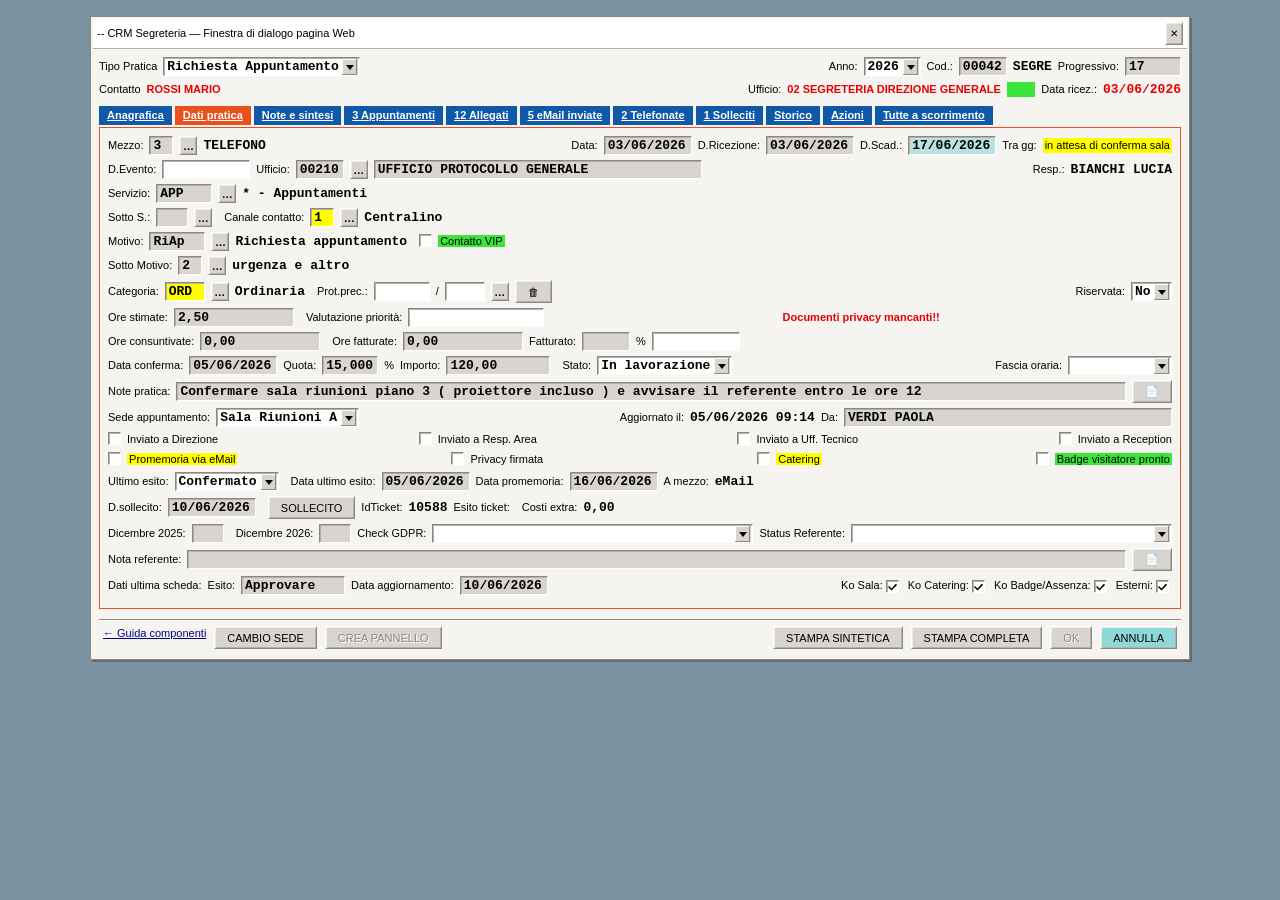
==== demo/crm.html @ f08f1b78 "Publish CSS, demos, and root redirect for GitHub Pages Add the library file, both demo pages, and a " ====
<!DOCTYPE html>
<html lang="it">
<head>
  <meta charset="UTF-8">
  <meta name="viewport" content="width=device-width, initial-scale=1.0">
  <title>millenium-bug — demo CRM Segreteria</title>
  <link rel="stylesheet" href="../millenium-bug.css">
</head>
<body>

<dialog open aria-labelledby="window-title">
  <header>
    <h1 id="window-title">-- CRM Segreteria — Finestra di dialogo pagina Web</h1>
    <button type="button" aria-label="Chiudi">✕</button>
  </header>

  <form>
    <p>
      <label for="tipo-pratica">Tipo Pratica</label>
      <select id="tipo-pratica">
        <option selected>Richiesta Appuntamento</option>
        <option>Protocollo in entrata</option>
        <option>Convocazione riunione</option>
      </select>
      <span class="mb-right"></span>
      <label for="anno">Anno:</label>
      <select id="anno">
        <option selected>2026</option>
        <option>2025</option>
      </select>
      <label for="codice">Cod.:</label>
      <input id="codice" size="5" value="00042" readonly>
      <output>SEGRE</output>
      <label for="progressivo">Progressivo:</label>
      <input id="progressivo" size="6" value="17" readonly>
    </p>

    <p>
      <span>Contatto</span>
      <em>ROSSI MARIO</em>
      <span class="mb-right"></span>
      <span>Ufficio:</span>
      <em>02 SEGRETERIA DIREZIONE GENERALE</em>
      <mark class="mb-ok">&nbsp;&nbsp;&nbsp;&nbsp;&nbsp;&nbsp;&nbsp;&nbsp;</mark>
      <span>Data ricez.:</span>
      <em><time datetime="2026-06-03">03/06/2026</time></em>
    </p>

    <nav aria-label="Sezioni pratica">
      <a href="#">Anagrafica</a>
      <a href="#" aria-current="page">Dati pratica</a>
      <a href="#">Note e sintesi</a>
      <a href="#">3 Appuntamenti</a>
      <a href="#">12 Allegati</a>
      <a href="#">5 eMail inviate</a>
      <a href="#">2 Telefonate</a>
      <a href="#">1 Solleciti</a>
      <a href="#">Storico</a>
      <a href="#">Azioni</a>
      <a href="#">Tutte a scorrimento</a>
    </nav>

    <section aria-label="Dati pratica">
      <p>
        <label for="mezzo">Mezzo:</label>
        <input id="mezzo" size="2" value="3" readonly>
        <button type="button" class="mb-lookup" aria-label="Cerca mezzo"></button>
        <output>TELEFONO</output>
        <span class="mb-right"></span>
        <label for="data">Data:</label>
        <input id="data" size="10" value="03/06/2026" readonly>
        <label for="d-ricezione">D.Ricezione:</label>
        <input id="d-ricezione" size="10" value="03/06/2026" readonly>
        <label for="d-scad">D.Scad.:</label>
        <input id="d-scad" class="mb-due" size="10" value="17/06/2026" readonly>
        <span>Tra gg:</span>
        <mark>in attesa di conferma sala</mark>
      </p>

      <p>
        <label for="d-evento">D.Evento:</label>
        <input id="d-evento" size="10">
        <label for="ufficio">Ufficio:</label>
        <input id="ufficio" size="5" value="00210" readonly>
        <button type="button" class="mb-lookup" aria-label="Cerca ufficio"></button>
        <input size="40" value="UFFICIO PROTOCOLLO GENERALE" readonly aria-label="Descrizione ufficio">
        <span class="mb-right"></span>
        <span>Resp.:</span>
        <output>BIANCHI LUCIA</output>
      </p>

      <p>
        <label for="servizio">Servizio:</label>
        <input id="servizio" size="6" value="APP" readonly>
        <button type="button" class="mb-lookup" aria-label="Cerca servizio"></button>
        <output>* - Appuntamenti</output>
      </p>

      <p>
        <label for="sotto-s">Sotto S.:</label>
        <input id="sotto-s" size="3" readonly>
        <button type="button" class="mb-lookup" aria-label="Cerca sotto servizio"></button>
        <span class="mb-right"></span>
        <label for="canale">Canale contatto:</label>
        <input id="canale" class="mb-mark" size="2" value="1" readonly>
        <button type="button" class="mb-lookup" aria-label="Cerca canale"></button>
        <output>Centralino</output>
        <span class="mb-grow"></span>
      </p>

      <p>
        <label for="motivo">Motivo:</label>
        <input id="motivo" size="6" value="RiAp" readonly>
        <button type="button" class="mb-lookup" aria-label="Cerca motivo"></button>
        <output>Richiesta appuntamento</output>
        <span class="mb-right"></span>
        <label><input type="checkbox"> <mark class="mb-ok">Contatto VIP</mark></label>
        <span class="mb-grow"></span>
      </p>

      <p>
        <label for="sotto-motivo">Sotto Motivo:</label>
        <input id="sotto-motivo" size="2" value="2" readonly>
        <button type="button" class="mb-lookup" aria-label="Cerca sotto motivo"></button>
        <output>urgenza e altro</output>
      </p>

      <p>
        <label for="categoria">Categoria:</label>
        <input id="categoria" class="mb-mark" size="4" value="ORD" readonly>
        <button type="button" class="mb-lookup" aria-label="Cerca categoria"></button>
        <output>Ordinaria</output>
        <span class="mb-right"></span>
        <label for="prot-prec">Prot.prec.:</label>
        <input id="prot-prec" size="6"> / <input size="4" aria-label="Protocollo precedente, anno">
        <button type="button" class="mb-lookup" aria-label="Cerca protocollo"></button>
        <button type="button" aria-label="Elimina collegamento">🗑</button>
        <span class="mb-grow"></span>
        <label for="riservata">Riservata:</label>
        <select id="riservata">
          <option selected>No</option>
          <option>Sì</option>
        </select>
      </p>

      <p>
        <label for="ore-stimate">Ore stimate:</label>
        <input id="ore-stimate" size="14" value="2,50" readonly>
        <span class="mb-right"></span>
        <label for="priorita">Valutazione priorità:</label>
        <input id="priorita" size="16">
        <span class="mb-grow"></span>
        <em>Documenti privacy mancanti!!</em>
        <span class="mb-grow"></span>
      </p>

      <p>
        <label for="ore-consuntivate">Ore consuntivate:</label>
        <input id="ore-consuntivate" size="14" value="0,00" readonly>
        <span class="mb-right"></span>
        <label for="ore-fatturate">Ore fatturate:</label>
        <input id="ore-fatturate" size="14" value="0,00" readonly>
        <label for="fatturato">Fatturato:</label>
        <input id="fatturato" size="5" disabled> %
        <input size="10" aria-label="Data fatturazione">
        <span class="mb-grow"></span>
      </p>

      <p>
        <label for="data-conferma">Data conferma:</label>
        <input id="data-conferma" size="10" value="05/06/2026" readonly>
        <label for="quota">Quota:</label>
        <input id="quota" size="6" value="15,000" readonly> %
        <label for="importo">Importo:</label>
        <input id="importo" size="12" value="120,00" readonly>
        <span class="mb-right"></span>
        <label for="stato">Stato:</label>
        <select id="stato">
          <option selected>In lavorazione</option>
          <option>Chiusa</option>
        </select>
        <span class="mb-grow"></span>
        <label for="fascia">Fascia oraria:</label>
        <select id="fascia">
          <option selected></option>
          <option>Mattina</option>
          <option>Pomeriggio</option>
        </select>
      </p>

      <p>
        <label for="note-pratica">Note pratica:</label>
        <input id="note-pratica" class="mb-grow" value="Confermare sala riunioni piano 3 ( proiettore incluso ) e avvisare il referente entro le ore 12" readonly>
        <button type="button" aria-label="Apri note">📄</button>
      </p>

      <p>
        <label for="sede-app">Sede appuntamento:</label>
        <select id="sede-app">
          <option selected>Sala Riunioni A</option>
          <option>Sala Riunioni B</option>
          <option>Videoconferenza</option>
        </select>
        <span class="mb-right"></span>
        <span>Aggiornato il:</span>
        <output><time datetime="2026-06-05T09:14">05/06/2026 09:14</time></output>
        <span>Da:</span>
        <input size="40" value="VERDI PAOLA" readonly aria-label="Aggiornato da">
      </p>

      <p>
        <label><input type="checkbox"> Inviato a Direzione</label>
        <span class="mb-grow"></span>
        <label><input type="checkbox"> Inviato a Resp. Area</label>
        <span class="mb-grow"></span>
        <label><input type="checkbox"> Inviato a Uff. Tecnico</label>
        <span class="mb-grow"></span>
        <label><input type="checkbox"> Inviato a Reception</label>
      </p>

      <p>
        <label><input type="checkbox"> <mark>Promemoria via eMail</mark></label>
        <span class="mb-grow"></span>
        <label><input type="checkbox"> Privacy firmata</label>
        <span class="mb-grow"></span>
        <label><input type="checkbox"> <mark>Catering</mark></label>
        <span class="mb-grow"></span>
        <label><input type="checkbox"> <mark class="mb-ok">Badge visitatore pronto</mark></label>
      </p>

      <p>
        <label for="ultimo-esito">Ultimo esito:</label>
        <select id="ultimo-esito">
          <option selected>Confermato</option>
          <option>Rinviato</option>
          <option>Annullato</option>
        </select>
        <span class="mb-right"></span>
        <label for="data-ultimo-esito">Data ultimo esito:</label>
        <input id="data-ultimo-esito" size="10" value="05/06/2026" readonly>
        <label for="data-promemoria">Data promemoria:</label>
        <input id="data-promemoria" size="10" value="16/06/2026" readonly>
        <span>A mezzo:</span>
        <output>eMail</output>
        <span class="mb-grow"></span>
      </p>

      <p>
        <label for="d-sollecito">D.sollecito:</label>
        <input id="d-sollecito" size="10" value="10/06/2026" readonly>
        <span class="mb-right"></span>
        <button type="button">Sollecito</button>
        <span>IdTicket:</span>
        <output>10588</output>
        <span>Esito ticket:</span>
        <output></output>
        <span>Costi extra:</span>
        <output>0,00</output>
        <span class="mb-grow"></span>
      </p>

      <p>
        <label for="dic-2025">Dicembre 2025:</label>
        <input id="dic-2025" size="3" readonly>
        <span class="mb-right"></span>
        <label for="dic-2026">Dicembre 2026:</label>
        <input id="dic-2026" size="3" readonly>
        <label for="check-gdpr">Check GDPR:</label>
        <select id="check-gdpr" class="mb-grow">
          <option selected></option>
          <option>Conforme</option>
        </select>
        <label for="status-ref">Status Referente:</label>
        <select id="status-ref" class="mb-grow">
          <option selected></option>
          <option>Attivo</option>
        </select>
      </p>

      <p>
        <label for="nota-ref">Nota referente:</label>
        <input id="nota-ref" class="mb-grow" readonly>
        <button type="button" aria-label="Apri nota">📄</button>
      </p>

      <p>
        <span>Dati ultima scheda:</span>
        <label for="esito-scheda">Esito:</label>
        <input id="esito-scheda" size="12" value="Approvare" readonly>
        <label for="data-agg">Data aggiornamento:</label>
        <input id="data-agg" size="10" value="10/06/2026" readonly>
        <span class="mb-grow"></span>
        <label>Ko Sala: <input type="checkbox" checked></label>
        <label>Ko Catering: <input type="checkbox" checked></label>
        <label>Ko Badge/Assenza: <input type="checkbox" checked></label>
        <label>Esterni: <input type="checkbox" checked></label>
      </p>
    </section>

    <menu>
      <li><a href="index.html">← Guida componenti</a></li>
      <li><button type="button">Cambio Sede</button></li>
      <li><button type="button" disabled>Crea Pannello</button></li>
      <li><button type="button" class="mb-right">Stampa Sintetica</button></li>
      <li><button type="button">Stampa Completa</button></li>
      <li><button type="submit" disabled>OK</button></li>
      <li><button type="button" class="mb-primary">Annulla</button></li>
    </menu>
  </form>
</dialog>

</body>
</html>
---- millenium-bug.css ----
/*!
 * millenium-bug.css — Retro banking vibes for your website
 * Classless-first: gli elementi HTML semantici sono stilati direttamente,
 * le classi .mb-* sono solo modificatori.
 * https://github.com/matteocosta/millenium-bug
 */

/* ==========================================================================
   1. TOKENS
   ========================================================================== */

:root {
  /* Palette gestionale web anni '90 (IE su Windows) */
  --mb-window: #f5f4f1;          /* interno finestra: quasi bianco */
  --mb-face: #d8d4cf;            /* grigio dei campi e dei bottoni */
  --mb-face-light: #eceae6;
  --mb-white: #ffffff;
  --mb-shadow: #8a8880;
  --mb-shadow-dark: #b3b0aa;
  --mb-text: #000000;
  --mb-desktop: #7d92a1;         /* sfondo dietro la finestra */

  /* Campi */
  --mb-field-bg: #ffffff;
  --mb-field-text: #000000;

  /* Tab */
  --mb-tab: #1058a8;
  --mb-tab-text: #ffffff;
  --mb-tab-active: #e8501e;

  /* Stati */
  --mb-mark: #ffff00;            /* warning / evidenza */
  --mb-ok: #39e639;              /* ok / attivo */
  --mb-due: #b8e2e2;             /* scadenze */
  --mb-alert: #e60000;           /* alert testuali */
  --mb-primary: #8ed8d8;         /* bottone primario ciano */
  --mb-link: #000080;

  /* Font */
  --mb-font: "Tahoma", "MS Sans Serif", "Segoe UI", Verdana, sans-serif;
  --mb-font-size: 11px;
  --mb-font-mono: "Courier New", Courier, monospace;
  --mb-font-mono-size: 13px;

  /* Bevel (bordi 3D sottili, da pagina web IE — non da app desktop) */
  --mb-bevel-raised-border: var(--mb-white) var(--mb-shadow) var(--mb-shadow) var(--mb-white);
  --mb-bevel-raised-inner: inset 1px 1px 0 var(--mb-face-light), inset -1px -1px 0 var(--mb-shadow-dark);
  --mb-bevel-sunken-border: var(--mb-shadow) var(--mb-white) var(--mb-white) var(--mb-shadow);
  --mb-bevel-sunken-inner: inset 1px 1px 0 var(--mb-shadow-dark);
}

/* ==========================================================================
   2. BASE
   ========================================================================== */

html {
  box-sizing: border-box;
}

*,
*::before,
*::after {
  box-sizing: inherit;
}

body {
  margin: 0;
  background: var(--mb-desktop);
  color: var(--mb-text);
  font-family: var(--mb-font);
  font-size: var(--mb-font-size);
  line-height: 1.35;
  -webkit-font-smoothing: none;
  scrollbar-color: var(--mb-face) var(--mb-face-light);
  scrollbar-width: auto;
}

::selection {
  background: var(--mb-link);
  color: var(--mb-white);
}

/* Scrollbar squadrate stile Windows classico */
::-webkit-scrollbar {
  width: 16px;
  height: 16px;
}

::-webkit-scrollbar-track {
  background: repeating-conic-gradient(var(--mb-face-light) 0% 25%, var(--mb-white) 0% 50%) 0 0 / 2px 2px;
}

::-webkit-scrollbar-thumb,
::-webkit-scrollbar-button {
  background: var(--mb-face);
  border: 1px solid;
  border-color: var(--mb-bevel-raised-border);
  box-shadow: var(--mb-bevel-raised-inner);
}

a {
  color: var(--mb-link);
  text-decoration: underline;
}

a:focus-visible,
button:focus-visible,
summary:focus-visible {
  outline: 1px dotted var(--mb-text);
  outline-offset: -3px;
}

h1, h2, h3, h4, h5, h6 {
  margin: 0 0 0.5em;
  font-size: var(--mb-font-size);
  font-weight: bold;
}

hr {
  border: 0;
  border-top: 1px solid var(--mb-shadow);
  border-bottom: 1px solid var(--mb-white);
  margin: 8px 0;
}

p {
  margin: 0 0 6px;
}

/* Valori "macchina": sempre monospace */
code, kbd, samp, time, data, output {
  font-family: var(--mb-font-mono);
  font-size: var(--mb-font-mono-size);
  font-weight: bold;
}

/* Blocchi di codice: pannello incassato bianco */
pre {
  margin: 4px 0 8px;
  padding: 6px 8px;
  background: var(--mb-field-bg);
  border: 1px solid;
  border-color: var(--mb-bevel-sunken-border);
  box-shadow: var(--mb-bevel-sunken-inner);
  overflow-x: auto;
  font-family: var(--mb-font-mono);
  font-size: 12px;
  line-height: 1.4;
}

pre code {
  font-size: inherit;
  font-weight: normal;
}

/* Esempio incorniciato con didascalia */
figure {
  margin: 4px 0 8px;
  padding: 8px;
  background: var(--mb-window);
  border: 1px dotted var(--mb-shadow);
}

figcaption {
  margin-bottom: 6px;
  font-weight: bold;
}

/* ==========================================================================
   3. FINESTRA — <dialog> oppure .mb-window
   ========================================================================== */

dialog,
.mb-window {
  display: block;
  position: static;
  width: min(1100px, calc(100vw - 32px));
  margin: 16px auto;
  padding: 2px;
  background: var(--mb-window);
  color: var(--mb-text);
  border: 1px solid var(--mb-shadow);
  box-shadow: 2px 2px 0 rgb(0 0 0 / 25%);
}

dialog:not([open]) {
  display: none;
}

/* Title bar */
dialog > header,
.mb-window > header {
  display: flex;
  align-items: center;
  gap: 4px;
  padding: 3px 4px;
  margin-bottom: 4px;
  background: var(--mb-white);
  border-bottom: 1px solid var(--mb-shadow-dark);
}

dialog > header :is(h1, h2, h3),
.mb-window > header :is(h1, h2, h3) {
  flex: 1;
  margin: 0;
  font-size: var(--mb-font-size);
  font-weight: normal;
  white-space: nowrap;
  overflow: hidden;
  text-overflow: ellipsis;
}

dialog > header button,
.mb-window > header button {
  min-width: 18px;
  height: 16px;
  padding: 0 3px;
  font-size: 10px;
  line-height: 1;
}

/* Corpo della finestra */
dialog > form,
dialog > main,
.mb-window > form,
.mb-window > main {
  padding: 4px 6px;
}

/* ==========================================================================
   4. TAB — <nav> con <a> o <button>; stato attivo via aria-*
   ========================================================================== */

nav {
  display: flex;
  flex-wrap: wrap;
  gap: 3px;
  padding: 2px 0;
}

nav :is(a, button) {
  padding: 2px 8px 3px;
  background: var(--mb-tab);
  color: var(--mb-tab-text);
  font-family: var(--mb-font);
  font-size: var(--mb-font-size);
  font-weight: bold;
  text-decoration: underline;
  border: 0;
  box-shadow: none;
  min-height: 0;
  cursor: pointer;
}

nav :is(a, button):is([aria-current], [aria-selected="true"]) {
  background: var(--mb-tab-active);
}

/* Pannello contenuto sotto i tab */
nav + section,
.mb-panel {
  margin: 0 0 10px;
  padding: 8px;
  background: var(--mb-window);
  border: 1px solid var(--mb-tab-active);
}

/* ==========================================================================
   5. FORM
   ========================================================================== */

fieldset {
  margin: 0 0 8px;
  padding: 6px 8px;
  border: 1px solid var(--mb-shadow);
}

legend {
  padding: 0 4px;
  font-weight: bold;
}

label {
  font-family: var(--mb-font);
  font-size: var(--mb-font-size);
  white-space: nowrap;
}

/* Riga densa label+campi: <p> dentro form oppure .mb-row */
form p,
.mb-row {
  display: flex;
  flex-wrap: wrap;
  align-items: center;
  gap: 4px 6px;
  margin: 0 0 5px;
}

/* Campi di testo */
input,
select,
textarea {
  padding: 1px 3px;
  background: var(--mb-field-bg);
  color: var(--mb-field-text);
  font-family: var(--mb-font-mono);
  font-size: var(--mb-font-mono-size);
  font-weight: bold;
  border: 1px solid;
  border-color: var(--mb-bevel-sunken-border);
  box-shadow: var(--mb-bevel-sunken-inner);
  border-radius: 0;
}

input:focus,
select:focus,
textarea:focus {
  outline: 1px dotted var(--mb-text);
  outline-offset: 0;
}

input[readonly],
textarea[readonly],
input:disabled,
select:disabled,
textarea:disabled {
  background: var(--mb-face);
  color: var(--mb-text);
}

textarea {
  resize: vertical;
}

/* Select con freccia squadrata */
select {
  appearance: none;
  padding-right: 20px;
  background-image: url('data:image/svg+xml;utf8,<svg xmlns="http://www.w3.org/2000/svg" width="16" height="16"><rect width="16" height="16" fill="%23d8d4cf"/><path d="M0 0h15v1H1v14H0z" fill="%23ffffff"/><path d="M15 0v16H0v-1h14V0z" fill="%238a8880"/><path d="M4 6h8l-4 5z" fill="%23000000"/></svg>');
  background-repeat: no-repeat;
  background-position: right 1px center;
}

/* Checkbox e radio squadrati */
input[type="checkbox"],
input[type="radio"] {
  appearance: none;
  width: 13px;
  height: 13px;
  margin: 0 3px 0 0;
  padding: 0;
  vertical-align: -2px;
  background: var(--mb-field-bg);
  display: inline-grid;
  place-content: center;
}

input[type="radio"] {
  border-radius: 50%;
}

input[type="checkbox"]:checked::before {
  content: "";
  width: 9px;
  height: 9px;
  background: url('data:image/svg+xml;utf8,<svg xmlns="http://www.w3.org/2000/svg" width="9" height="9"><path d="M1 4l2.5 2.5L8 1.5 9 3 3.5 8.5 0 5z" fill="%23000000"/></svg>') no-repeat center;
}

input[type="radio"]:checked::before {
  content: "";
  width: 5px;
  height: 5px;
  border-radius: 50%;
  background: var(--mb-text);
}

/* Valore calcolato in sola lettura: mono, senza cornice di campo */

/* ==========================================================================
   6. BOTTONI
   ========================================================================== */

button,
input[type="button"],
input[type="submit"],
input[type="reset"] {
  min-height: 23px;
  padding: 2px 12px;
  background: var(--mb-face);
  color: var(--mb-text);
  font-family: var(--mb-font);
  font-size: var(--mb-font-size);
  text-transform: uppercase;
  border: 1px solid;
  border-color: var(--mb-bevel-raised-border);
  box-shadow: var(--mb-bevel-raised-inner);
  border-radius: 0;
  cursor: pointer;
}

button:active,
input[type="button"]:active,
input[type="submit"]:active,
input[type="reset"]:active {
  border-color: var(--mb-bevel-sunken-border);
  box-shadow: var(--mb-bevel-sunken-inner);
  padding: 3px 11px 1px 13px; /* il contenuto "affonda" di 1px come su Win9x */
}

button:disabled,
input[type="button"]:disabled,
input[type="submit"]:disabled,
input[type="reset"]:disabled {
  color: var(--mb-shadow);
  text-shadow: 1px 1px 0 var(--mb-white);
  cursor: default;
}

button.mb-primary {
  background: var(--mb-primary);
}

/* Bottone lookup "…" accanto ai campi */
button.mb-lookup {
  min-height: 0;
  min-width: 18px;
  padding: 0 2px;
  height: 19px;
  font-weight: bold;
  text-transform: none;
}

button.mb-lookup::before {
  content: "…";
}

/* Bottoniera in fondo alla finestra: <menu> */
menu {
  display: flex;
  gap: 8px;
  margin: 6px 0 0;
  padding: 6px 4px 4px;
  border-top: 1px solid var(--mb-shadow);
  box-shadow: 0 1px 0 var(--mb-white) inset;
  list-style: none;
}

menu li {
  display: contents;
}

/* ==========================================================================
   7. SEMANTICA DI STATO
   ========================================================================== */

/* Evidenza gialla (warning) */
mark {
  background: var(--mb-mark);
  color: var(--mb-text);
  padding: 0 2px;
}

/* Verde: ok / attivo */
ins,
mark.mb-ok {
  background: var(--mb-ok);
  color: var(--mb-text);
  text-decoration: none;
  padding: 0 2px;
}

/* Ciano: scadenze */
mark.mb-due {
  background: var(--mb-due);
}

/* Rosso bold: messaggi critici */
em,
.mb-alert {
  color: var(--mb-alert);
  font-style: normal;
  font-weight: bold;
}

/* Rosso monospace: valori critici nei campi */
input.mb-alert,
mark .mb-alert {
  color: var(--mb-alert);
}

del {
  color: var(--mb-shadow);
}

/* Campi evidenziati: <mark> che avvolge un <input> */
mark > input,
mark.mb-ok > input,
mark.mb-due > input {
  background: inherit;
}

input.mb-mark    { background: var(--mb-mark); }
input.mb-ok      { background: var(--mb-ok); }
input.mb-due     { background: var(--mb-due); }

/* ==========================================================================
   8. TABELLE
   ========================================================================== */

table {
  border-collapse: collapse;
  background: var(--mb-field-bg);
  border: 1px solid;
  border-color: var(--mb-bevel-sunken-border);
}

th, td {
  padding: 2px 6px;
  border: 1px solid var(--mb-shadow);
  font-size: var(--mb-font-size);
  text-align: left;
}

th {
  background: var(--mb-face);
  font-weight: bold;
}

td {
  font-family: var(--mb-font-mono);
  font-size: var(--mb-font-mono-size);
}

tbody tr:hover {
  background: var(--mb-link);
  color: var(--mb-white);
}

/* ==========================================================================
   9. EXTRA RETRO
   ========================================================================== */

/* Barra di avanzamento a blocchi */
progress {
  appearance: none;
  width: 200px;
  height: 16px;
  background: var(--mb-field-bg);
  border: 1px solid;
  border-color: var(--mb-bevel-sunken-border);
  box-shadow: var(--mb-bevel-sunken-inner);
}

progress::-webkit-progress-bar {
  background: var(--mb-field-bg);
}

progress::-webkit-progress-value {
  background: repeating-linear-gradient(90deg, var(--mb-link) 0 9px, var(--mb-field-bg) 9px 11px);
}

progress::-moz-progress-bar {
  background: repeating-linear-gradient(90deg, var(--mb-link) 0 9px, var(--mb-field-bg) 9px 11px);
}

details {
  margin: 0 0 6px;
}

summary {
  cursor: pointer;
  font-weight: bold;
}

/* ==========================================================================
   10. UTILITIES
   ========================================================================== */

.mb-right { margin-left: auto; }
.mb-grow  { flex: 1; }
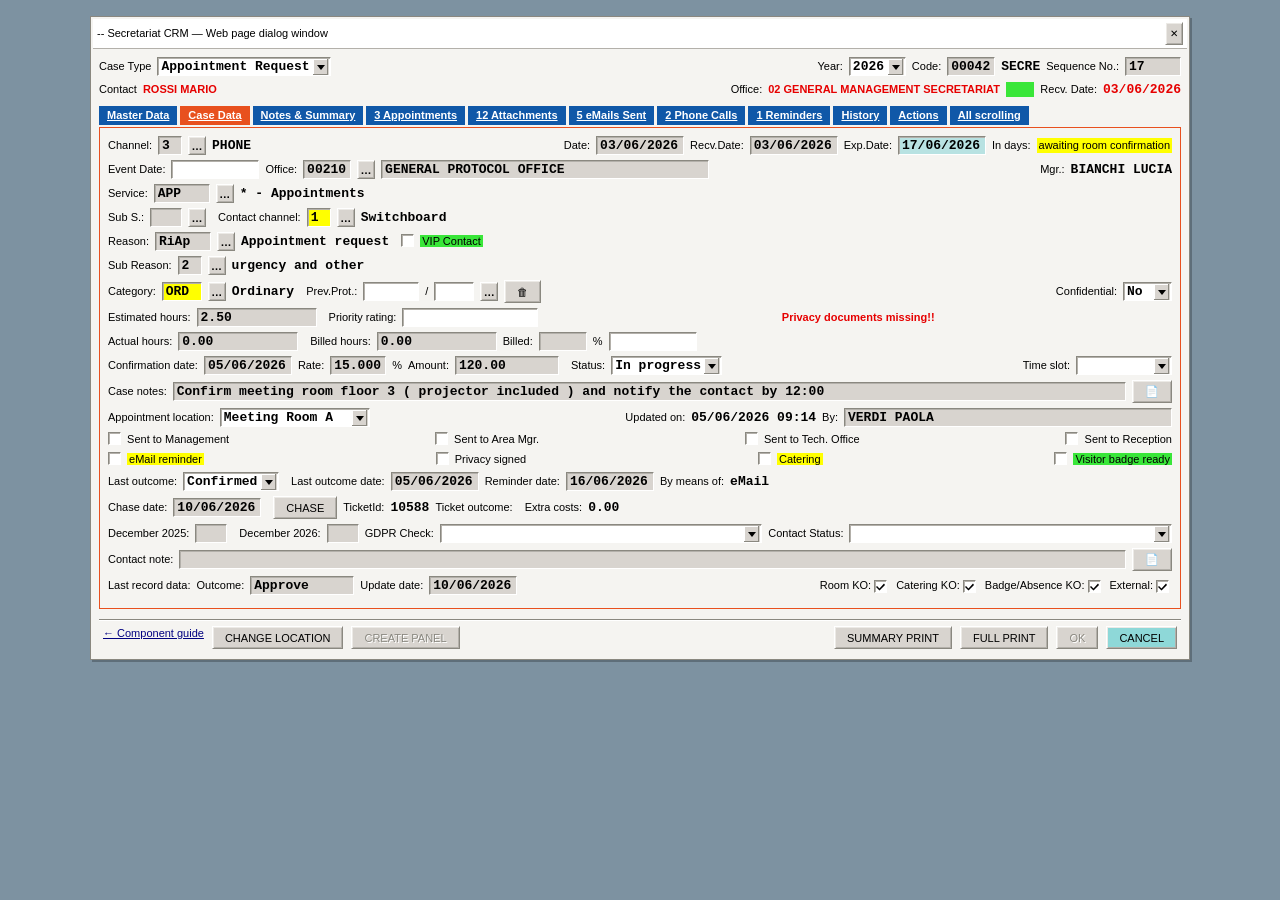
==== commit db70a96d: "Translate site to English, add landing intro and Pages workflow - Translate README, component guide " ====
--- a/demo/crm.html
+++ b/demo/crm.html
@@ -1,310 +1,310 @@
 <!DOCTYPE html>
-<html lang="it">
+<html lang="en">
 <head>
   <meta charset="UTF-8">
   <meta name="viewport" content="width=device-width, initial-scale=1.0">
-  <title>millenium-bug — demo CRM Segreteria</title>
+  <title>millenium-bug — Secretariat CRM demo</title>
   <link rel="stylesheet" href="../millenium-bug.css">
 </head>
 <body>
 
 <dialog open aria-labelledby="window-title">
   <header>
-    <h1 id="window-title">-- CRM Segreteria — Finestra di dialogo pagina Web</h1>
-    <button type="button" aria-label="Chiudi">✕</button>
+    <h1 id="window-title">-- Secretariat CRM — Web page dialog window</h1>
+    <button type="button" aria-label="Close">✕</button>
   </header>
 
   <form>
     <p>
-      <label for="tipo-pratica">Tipo Pratica</label>
+      <label for="tipo-pratica">Case Type</label>
       <select id="tipo-pratica">
-        <option selected>Richiesta Appuntamento</option>
-        <option>Protocollo in entrata</option>
-        <option>Convocazione riunione</option>
+        <option selected>Appointment Request</option>
+        <option>Incoming Protocol</option>
+        <option>Meeting Convocation</option>
       </select>
       <span class="mb-right"></span>
-      <label for="anno">Anno:</label>
+      <label for="anno">Year:</label>
       <select id="anno">
         <option selected>2026</option>
         <option>2025</option>
       </select>
-      <label for="codice">Cod.:</label>
+      <label for="codice">Code:</label>
       <input id="codice" size="5" value="00042" readonly>
-      <output>SEGRE</output>
-      <label for="progressivo">Progressivo:</label>
+      <output>SECRE</output>
+      <label for="progressivo">Sequence No.:</label>
       <input id="progressivo" size="6" value="17" readonly>
     </p>
 
     <p>
-      <span>Contatto</span>
+      <span>Contact</span>
       <em>ROSSI MARIO</em>
       <span class="mb-right"></span>
-      <span>Ufficio:</span>
-      <em>02 SEGRETERIA DIREZIONE GENERALE</em>
+      <span>Office:</span>
+      <em>02 GENERAL MANAGEMENT SECRETARIAT</em>
       <mark class="mb-ok">&nbsp;&nbsp;&nbsp;&nbsp;&nbsp;&nbsp;&nbsp;&nbsp;</mark>
-      <span>Data ricez.:</span>
+      <span>Recv. Date:</span>
       <em><time datetime="2026-06-03">03/06/2026</time></em>
     </p>
 
-    <nav aria-label="Sezioni pratica">
-      <a href="#">Anagrafica</a>
-      <a href="#" aria-current="page">Dati pratica</a>
-      <a href="#">Note e sintesi</a>
-      <a href="#">3 Appuntamenti</a>
-      <a href="#">12 Allegati</a>
-      <a href="#">5 eMail inviate</a>
-      <a href="#">2 Telefonate</a>
-      <a href="#">1 Solleciti</a>
-      <a href="#">Storico</a>
-      <a href="#">Azioni</a>
-      <a href="#">Tutte a scorrimento</a>
+    <nav aria-label="Case sections">
+      <a href="#">Master Data</a>
+      <a href="#" aria-current="page">Case Data</a>
+      <a href="#">Notes &amp; Summary</a>
+      <a href="#">3 Appointments</a>
+      <a href="#">12 Attachments</a>
+      <a href="#">5 eMails Sent</a>
+      <a href="#">2 Phone Calls</a>
+      <a href="#">1 Reminders</a>
+      <a href="#">History</a>
+      <a href="#">Actions</a>
+      <a href="#">All scrolling</a>
     </nav>
 
-    <section aria-label="Dati pratica">
-      <p>
-        <label for="mezzo">Mezzo:</label>
+    <section aria-label="Case data">
+      <p>
+        <label for="mezzo">Channel:</label>
         <input id="mezzo" size="2" value="3" readonly>
-        <button type="button" class="mb-lookup" aria-label="Cerca mezzo"></button>
-        <output>TELEFONO</output>
-        <span class="mb-right"></span>
-        <label for="data">Data:</label>
+        <button type="button" class="mb-lookup" aria-label="Search channel"></button>
+        <output>PHONE</output>
+        <span class="mb-right"></span>
+        <label for="data">Date:</label>
         <input id="data" size="10" value="03/06/2026" readonly>
-        <label for="d-ricezione">D.Ricezione:</label>
+        <label for="d-ricezione">Recv.Date:</label>
         <input id="d-ricezione" size="10" value="03/06/2026" readonly>
-        <label for="d-scad">D.Scad.:</label>
+        <label for="d-scad">Exp.Date:</label>
         <input id="d-scad" class="mb-due" size="10" value="17/06/2026" readonly>
-        <span>Tra gg:</span>
-        <mark>in attesa di conferma sala</mark>
-      </p>
-
-      <p>
-        <label for="d-evento">D.Evento:</label>
+        <span>In days:</span>
+        <mark>awaiting room confirmation</mark>
+      </p>
+
+      <p>
+        <label for="d-evento">Event Date:</label>
         <input id="d-evento" size="10">
-        <label for="ufficio">Ufficio:</label>
+        <label for="ufficio">Office:</label>
         <input id="ufficio" size="5" value="00210" readonly>
-        <button type="button" class="mb-lookup" aria-label="Cerca ufficio"></button>
-        <input size="40" value="UFFICIO PROTOCOLLO GENERALE" readonly aria-label="Descrizione ufficio">
-        <span class="mb-right"></span>
-        <span>Resp.:</span>
+        <button type="button" class="mb-lookup" aria-label="Search office"></button>
+        <input size="40" value="GENERAL PROTOCOL OFFICE" readonly aria-label="Office description">
+        <span class="mb-right"></span>
+        <span>Mgr.:</span>
         <output>BIANCHI LUCIA</output>
       </p>
 
       <p>
-        <label for="servizio">Servizio:</label>
+        <label for="servizio">Service:</label>
         <input id="servizio" size="6" value="APP" readonly>
-        <button type="button" class="mb-lookup" aria-label="Cerca servizio"></button>
-        <output>* - Appuntamenti</output>
-      </p>
-
-      <p>
-        <label for="sotto-s">Sotto S.:</label>
+        <button type="button" class="mb-lookup" aria-label="Search service"></button>
+        <output>* - Appointments</output>
+      </p>
+
+      <p>
+        <label for="sotto-s">Sub S.:</label>
         <input id="sotto-s" size="3" readonly>
-        <button type="button" class="mb-lookup" aria-label="Cerca sotto servizio"></button>
-        <span class="mb-right"></span>
-        <label for="canale">Canale contatto:</label>
+        <button type="button" class="mb-lookup" aria-label="Search sub-service"></button>
+        <span class="mb-right"></span>
+        <label for="canale">Contact channel:</label>
         <input id="canale" class="mb-mark" size="2" value="1" readonly>
-        <button type="button" class="mb-lookup" aria-label="Cerca canale"></button>
-        <output>Centralino</output>
-        <span class="mb-grow"></span>
-      </p>
-
-      <p>
-        <label for="motivo">Motivo:</label>
+        <button type="button" class="mb-lookup" aria-label="Search channel"></button>
+        <output>Switchboard</output>
+        <span class="mb-grow"></span>
+      </p>
+
+      <p>
+        <label for="motivo">Reason:</label>
         <input id="motivo" size="6" value="RiAp" readonly>
-        <button type="button" class="mb-lookup" aria-label="Cerca motivo"></button>
-        <output>Richiesta appuntamento</output>
-        <span class="mb-right"></span>
-        <label><input type="checkbox"> <mark class="mb-ok">Contatto VIP</mark></label>
-        <span class="mb-grow"></span>
-      </p>
-
-      <p>
-        <label for="sotto-motivo">Sotto Motivo:</label>
+        <button type="button" class="mb-lookup" aria-label="Search reason"></button>
+        <output>Appointment request</output>
+        <span class="mb-right"></span>
+        <label><input type="checkbox"> <mark class="mb-ok">VIP Contact</mark></label>
+        <span class="mb-grow"></span>
+      </p>
+
+      <p>
+        <label for="sotto-motivo">Sub Reason:</label>
         <input id="sotto-motivo" size="2" value="2" readonly>
-        <button type="button" class="mb-lookup" aria-label="Cerca sotto motivo"></button>
-        <output>urgenza e altro</output>
-      </p>
-
-      <p>
-        <label for="categoria">Categoria:</label>
+        <button type="button" class="mb-lookup" aria-label="Search sub-reason"></button>
+        <output>urgency and other</output>
+      </p>
+
+      <p>
+        <label for="categoria">Category:</label>
         <input id="categoria" class="mb-mark" size="4" value="ORD" readonly>
-        <button type="button" class="mb-lookup" aria-label="Cerca categoria"></button>
-        <output>Ordinaria</output>
-        <span class="mb-right"></span>
-        <label for="prot-prec">Prot.prec.:</label>
-        <input id="prot-prec" size="6"> / <input size="4" aria-label="Protocollo precedente, anno">
-        <button type="button" class="mb-lookup" aria-label="Cerca protocollo"></button>
-        <button type="button" aria-label="Elimina collegamento">🗑</button>
-        <span class="mb-grow"></span>
-        <label for="riservata">Riservata:</label>
+        <button type="button" class="mb-lookup" aria-label="Search category"></button>
+        <output>Ordinary</output>
+        <span class="mb-right"></span>
+        <label for="prot-prec">Prev.Prot.:</label>
+        <input id="prot-prec" size="6"> / <input size="4" aria-label="Previous protocol, year">
+        <button type="button" class="mb-lookup" aria-label="Search protocol"></button>
+        <button type="button" aria-label="Delete link">🗑</button>
+        <span class="mb-grow"></span>
+        <label for="riservata">Confidential:</label>
         <select id="riservata">
           <option selected>No</option>
-          <option>Sì</option>
-        </select>
-      </p>
-
-      <p>
-        <label for="ore-stimate">Ore stimate:</label>
-        <input id="ore-stimate" size="14" value="2,50" readonly>
-        <span class="mb-right"></span>
-        <label for="priorita">Valutazione priorità:</label>
+          <option>Yes</option>
+        </select>
+      </p>
+
+      <p>
+        <label for="ore-stimate">Estimated hours:</label>
+        <input id="ore-stimate" size="14" value="2.50" readonly>
+        <span class="mb-right"></span>
+        <label for="priorita">Priority rating:</label>
         <input id="priorita" size="16">
         <span class="mb-grow"></span>
-        <em>Documenti privacy mancanti!!</em>
-        <span class="mb-grow"></span>
-      </p>
-
-      <p>
-        <label for="ore-consuntivate">Ore consuntivate:</label>
-        <input id="ore-consuntivate" size="14" value="0,00" readonly>
-        <span class="mb-right"></span>
-        <label for="ore-fatturate">Ore fatturate:</label>
-        <input id="ore-fatturate" size="14" value="0,00" readonly>
-        <label for="fatturato">Fatturato:</label>
+        <em>Privacy documents missing!!</em>
+        <span class="mb-grow"></span>
+      </p>
+
+      <p>
+        <label for="ore-consuntivate">Actual hours:</label>
+        <input id="ore-consuntivate" size="14" value="0.00" readonly>
+        <span class="mb-right"></span>
+        <label for="ore-fatturate">Billed hours:</label>
+        <input id="ore-fatturate" size="14" value="0.00" readonly>
+        <label for="fatturato">Billed:</label>
         <input id="fatturato" size="5" disabled> %
-        <input size="10" aria-label="Data fatturazione">
-        <span class="mb-grow"></span>
-      </p>
-
-      <p>
-        <label for="data-conferma">Data conferma:</label>
+        <input size="10" aria-label="Billing date">
+        <span class="mb-grow"></span>
+      </p>
+
+      <p>
+        <label for="data-conferma">Confirmation date:</label>
         <input id="data-conferma" size="10" value="05/06/2026" readonly>
-        <label for="quota">Quota:</label>
-        <input id="quota" size="6" value="15,000" readonly> %
-        <label for="importo">Importo:</label>
-        <input id="importo" size="12" value="120,00" readonly>
-        <span class="mb-right"></span>
-        <label for="stato">Stato:</label>
+        <label for="quota">Rate:</label>
+        <input id="quota" size="6" value="15.000" readonly> %
+        <label for="importo">Amount:</label>
+        <input id="importo" size="12" value="120.00" readonly>
+        <span class="mb-right"></span>
+        <label for="stato">Status:</label>
         <select id="stato">
-          <option selected>In lavorazione</option>
-          <option>Chiusa</option>
-        </select>
-        <span class="mb-grow"></span>
-        <label for="fascia">Fascia oraria:</label>
+          <option selected>In progress</option>
+          <option>Closed</option>
+        </select>
+        <span class="mb-grow"></span>
+        <label for="fascia">Time slot:</label>
         <select id="fascia">
           <option selected></option>
-          <option>Mattina</option>
-          <option>Pomeriggio</option>
-        </select>
-      </p>
-
-      <p>
-        <label for="note-pratica">Note pratica:</label>
-        <input id="note-pratica" class="mb-grow" value="Confermare sala riunioni piano 3 ( proiettore incluso ) e avvisare il referente entro le ore 12" readonly>
-        <button type="button" aria-label="Apri note">📄</button>
-      </p>
-
-      <p>
-        <label for="sede-app">Sede appuntamento:</label>
+          <option>Morning</option>
+          <option>Afternoon</option>
+        </select>
+      </p>
+
+      <p>
+        <label for="note-pratica">Case notes:</label>
+        <input id="note-pratica" class="mb-grow" value="Confirm meeting room floor 3 ( projector included ) and notify the contact by 12:00" readonly>
+        <button type="button" aria-label="Open notes">📄</button>
+      </p>
+
+      <p>
+        <label for="sede-app">Appointment location:</label>
         <select id="sede-app">
-          <option selected>Sala Riunioni A</option>
-          <option>Sala Riunioni B</option>
-          <option>Videoconferenza</option>
-        </select>
-        <span class="mb-right"></span>
-        <span>Aggiornato il:</span>
+          <option selected>Meeting Room A</option>
+          <option>Meeting Room B</option>
+          <option>Video conference</option>
+        </select>
+        <span class="mb-right"></span>
+        <span>Updated on:</span>
         <output><time datetime="2026-06-05T09:14">05/06/2026 09:14</time></output>
-        <span>Da:</span>
-        <input size="40" value="VERDI PAOLA" readonly aria-label="Aggiornato da">
-      </p>
-
-      <p>
-        <label><input type="checkbox"> Inviato a Direzione</label>
-        <span class="mb-grow"></span>
-        <label><input type="checkbox"> Inviato a Resp. Area</label>
-        <span class="mb-grow"></span>
-        <label><input type="checkbox"> Inviato a Uff. Tecnico</label>
-        <span class="mb-grow"></span>
-        <label><input type="checkbox"> Inviato a Reception</label>
-      </p>
-
-      <p>
-        <label><input type="checkbox"> <mark>Promemoria via eMail</mark></label>
-        <span class="mb-grow"></span>
-        <label><input type="checkbox"> Privacy firmata</label>
+        <span>By:</span>
+        <input size="40" value="VERDI PAOLA" readonly aria-label="Updated by">
+      </p>
+
+      <p>
+        <label><input type="checkbox"> Sent to Management</label>
+        <span class="mb-grow"></span>
+        <label><input type="checkbox"> Sent to Area Mgr.</label>
+        <span class="mb-grow"></span>
+        <label><input type="checkbox"> Sent to Tech. Office</label>
+        <span class="mb-grow"></span>
+        <label><input type="checkbox"> Sent to Reception</label>
+      </p>
+
+      <p>
+        <label><input type="checkbox"> <mark>eMail reminder</mark></label>
+        <span class="mb-grow"></span>
+        <label><input type="checkbox"> Privacy signed</label>
         <span class="mb-grow"></span>
         <label><input type="checkbox"> <mark>Catering</mark></label>
         <span class="mb-grow"></span>
-        <label><input type="checkbox"> <mark class="mb-ok">Badge visitatore pronto</mark></label>
-      </p>
-
-      <p>
-        <label for="ultimo-esito">Ultimo esito:</label>
+        <label><input type="checkbox"> <mark class="mb-ok">Visitor badge ready</mark></label>
+      </p>
+
+      <p>
+        <label for="ultimo-esito">Last outcome:</label>
         <select id="ultimo-esito">
-          <option selected>Confermato</option>
-          <option>Rinviato</option>
-          <option>Annullato</option>
-        </select>
-        <span class="mb-right"></span>
-        <label for="data-ultimo-esito">Data ultimo esito:</label>
+          <option selected>Confirmed</option>
+          <option>Postponed</option>
+          <option>Cancelled</option>
+        </select>
+        <span class="mb-right"></span>
+        <label for="data-ultimo-esito">Last outcome date:</label>
         <input id="data-ultimo-esito" size="10" value="05/06/2026" readonly>
-        <label for="data-promemoria">Data promemoria:</label>
+        <label for="data-promemoria">Reminder date:</label>
         <input id="data-promemoria" size="10" value="16/06/2026" readonly>
-        <span>A mezzo:</span>
+        <span>By means of:</span>
         <output>eMail</output>
         <span class="mb-grow"></span>
       </p>
 
       <p>
-        <label for="d-sollecito">D.sollecito:</label>
+        <label for="d-sollecito">Chase date:</label>
         <input id="d-sollecito" size="10" value="10/06/2026" readonly>
         <span class="mb-right"></span>
-        <button type="button">Sollecito</button>
-        <span>IdTicket:</span>
+        <button type="button">Chase</button>
+        <span>TicketId:</span>
         <output>10588</output>
-        <span>Esito ticket:</span>
+        <span>Ticket outcome:</span>
         <output></output>
-        <span>Costi extra:</span>
-        <output>0,00</output>
-        <span class="mb-grow"></span>
-      </p>
-
-      <p>
-        <label for="dic-2025">Dicembre 2025:</label>
+        <span>Extra costs:</span>
+        <output>0.00</output>
+        <span class="mb-grow"></span>
+      </p>
+
+      <p>
+        <label for="dic-2025">December 2025:</label>
         <input id="dic-2025" size="3" readonly>
         <span class="mb-right"></span>
-        <label for="dic-2026">Dicembre 2026:</label>
+        <label for="dic-2026">December 2026:</label>
         <input id="dic-2026" size="3" readonly>
-        <label for="check-gdpr">Check GDPR:</label>
+        <label for="check-gdpr">GDPR Check:</label>
         <select id="check-gdpr" class="mb-grow">
           <option selected></option>
-          <option>Conforme</option>
-        </select>
-        <label for="status-ref">Status Referente:</label>
+          <option>Compliant</option>
+        </select>
+        <label for="status-ref">Contact Status:</label>
         <select id="status-ref" class="mb-grow">
           <option selected></option>
-          <option>Attivo</option>
-        </select>
-      </p>
-
-      <p>
-        <label for="nota-ref">Nota referente:</label>
+          <option>Active</option>
+        </select>
+      </p>
+
+      <p>
+        <label for="nota-ref">Contact note:</label>
         <input id="nota-ref" class="mb-grow" readonly>
-        <button type="button" aria-label="Apri nota">📄</button>
-      </p>
-
-      <p>
-        <span>Dati ultima scheda:</span>
-        <label for="esito-scheda">Esito:</label>
-        <input id="esito-scheda" size="12" value="Approvare" readonly>
-        <label for="data-agg">Data aggiornamento:</label>
+        <button type="button" aria-label="Open note">📄</button>
+      </p>
+
+      <p>
+        <span>Last record data:</span>
+        <label for="esito-scheda">Outcome:</label>
+        <input id="esito-scheda" size="12" value="Approve" readonly>
+        <label for="data-agg">Update date:</label>
         <input id="data-agg" size="10" value="10/06/2026" readonly>
         <span class="mb-grow"></span>
-        <label>Ko Sala: <input type="checkbox" checked></label>
-        <label>Ko Catering: <input type="checkbox" checked></label>
-        <label>Ko Badge/Assenza: <input type="checkbox" checked></label>
-        <label>Esterni: <input type="checkbox" checked></label>
+        <label>Room KO: <input type="checkbox" checked></label>
+        <label>Catering KO: <input type="checkbox" checked></label>
+        <label>Badge/Absence KO: <input type="checkbox" checked></label>
+        <label>External: <input type="checkbox" checked></label>
       </p>
     </section>
 
     <menu>
-      <li><a href="index.html">← Guida componenti</a></li>
-      <li><button type="button">Cambio Sede</button></li>
-      <li><button type="button" disabled>Crea Pannello</button></li>
-      <li><button type="button" class="mb-right">Stampa Sintetica</button></li>
-      <li><button type="button">Stampa Completa</button></li>
+      <li><a href="index.html">← Component guide</a></li>
+      <li><button type="button">Change Location</button></li>
+      <li><button type="button" disabled>Create Panel</button></li>
+      <li><button type="button" class="mb-right">Summary Print</button></li>
+      <li><button type="button">Full Print</button></li>
       <li><button type="submit" disabled>OK</button></li>
-      <li><button type="button" class="mb-primary">Annulla</button></li>
+      <li><button type="button" class="mb-primary">Cancel</button></li>
     </menu>
   </form>
 </dialog>
